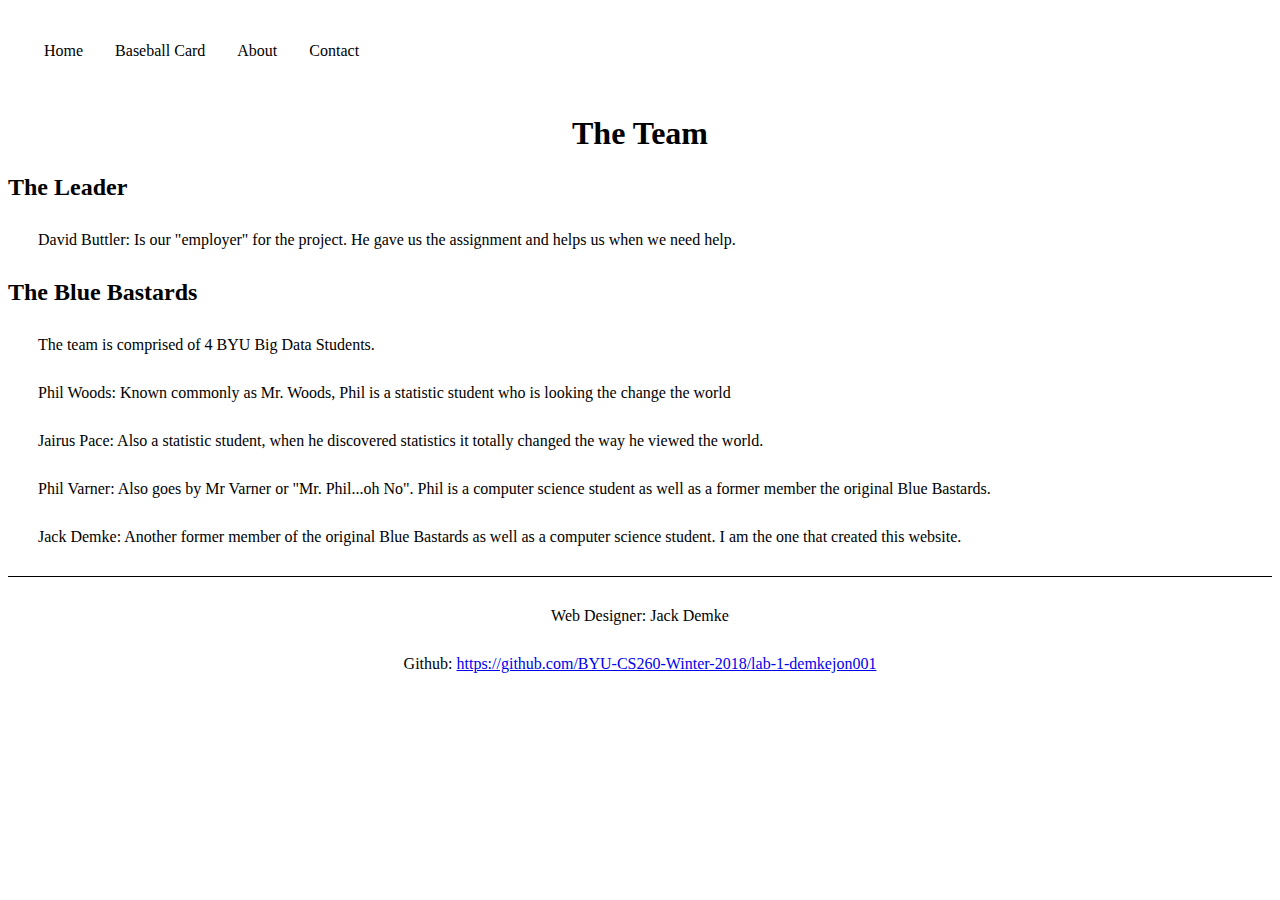
==== pages/about.html @ 82e35542 "finished for creative lab 1" ====
<!DOCTYPE html>
<html>
<link rel="stylesheet" type="text/css" href="/pages/style.css">

<nav>
  <ul>
	<li><a href="/index.html">Home</a> </li>
	<li><a href="/pages/baseball_graph.html">Baseball Card</a> </li>
	<li><a href="/pages/about.html">About</a> </li>
	<li><a href="/pages/contact.html">Contact</a> </li>
  </ul>
</nav>


<h1>The Team</h1>
<h2>The Leader</h2>
<p>
David Buttler: Is our "employer" for the project. He gave us the assignment and helps us when we need help.
</p>
<h2>The Blue Bastards</h2>
<p>
The team is comprised of 4 BYU Big Data Students.
</p>
<p>
Phil Woods: Known commonly as Mr. Woods, Phil is a statistic student who is looking the change the world
</p>
<p>
Jairus Pace: Also a statistic student, when he discovered statistics it totally changed the way he viewed the world.
</p>
<p>
Phil Varner: Also goes by Mr Varner or "Mr. Phil...oh No". Phil is a computer science student as well as a former member the original Blue Bastards.
</p>
<p>
Jack Demke: Another former member of the original Blue Bastards as well as a computer science student. I am the one that created this website.
</p>

<footer>
<p>Web Designer: Jack Demke</p>
<p>Github: <a href="https://github.com/BYU-CS260-Winter-2018/lab-1-demkejon001">https://github.com/BYU-CS260-Winter-2018/lab-1-demkejon001</a> </p>
</footer>


</html>
---- pages/style.css ----
h4, h1 {
	text-align: center;
}

p, h3 {
	margin: 30px;
}

.welcome p {
	font-size: 16px;
	padding-left: 100px;
	padding-right: 100px;
	padding-bottom:50px;
}

/*This is the menu nav bar*/
nav ul {
	list-style-type: none;
	margin: 0;
	padding: 20px;
	overflow: hidden;

}

nav li {
	float: left;

}

nav li a {
	display: block;
	color: black;
	text-align: center;
	padding: 14px 16px;
	text-decoration: none;
	
}

nav li a:hover {
	background-color: black;
	color: white;
	
}

.container {
    display: grid;
    grid-template-columns: 1fr 3fr;
    padding-top: 50px;
}

/*This is the relation nav bar*/
.dropbtn {
    background-color: #4CAF50;
    color: white;
    padding: 16px;
    font-size: 16px;
    border: none;
    cursor: pointer;
    width: 250px;
    height: 70px;

}

.dropdown {
    position: relative;
    display: inline-block;
    width: 250px;
    height: 80px;
    padding-left: 30px;
}

/*This is the relations dropdown menu*/
.dropdown-content {
    display: none;
    position: absolute;
/*    background-color: #f9f9f9;*/
    min-width: 160px;
    width: 250px;
    height: 80px;
/*    box-shadow: 0px 8px 16px 0px rgba(0,0,0,0.2);
    z-index: 1;
*/
}

.dropdown-content a {
    color: black;
    padding: 12px 16px;
    text-decoration: none;
    display: block;
    height: 80px;
    font-size: 20px;
}

.dropdown-content a:hover {background-color: #f1f1f1}

.dropdown:hover .dropdown-content {
    display: block;
}

.dropdown:hover .dropbtn {
    background-color: #3e8e41;
}

.disclaimer {
	margin: auto;
	width: 50%;
	border: 3px solid black;
	padding: 10px;
	background-color: MistyRose;
}

.info-box {
	display:grid;
	grid-template-columns:1fr 3fr;
	grid-column-gap: 10px;
	padding: 20px;
}

footer {
	display: block;
 	right: 0;
  	bottom: 0;
  	left: 0;
  	padding: 0;
	margin-top: 25px;
	border-top: 1px solid black;
  	text-align: center;	
}

.card {
	margin: auto;
	width:50%;
	border: 1px solid black;	

}

.card img {
	width: 150px;
	height: 175px;
	display: block;
	margin-left: auto;
	margin-right: auto;

}

.email {
    margin: auto;
    width: 50%;
    border: 3px solid green;
    padding: 10px;
}

input[type=text], select, textarea {
    width: 100%; 
    padding: 12px;
    border: 1px solid #ccc; 
    border-radius: 4px; 
    box-sizing: border-box; 
    margin-top: 6px; 
    margin-bottom: 16px; 
    resize: vertical; 
}

input[type=email], select, textarea {
    width: 100%; 
    padding: 12px;
    border: 1px solid #ccc; 
    border-radius: 4px; 
    box-sizing: border-box; 
    margin-top: 6px; 
    margin-bottom: 16px; 
    resize: vertical; 
}

input[type=submit] {
    width 25px;
    height: auto;
    padding: 12px;
}
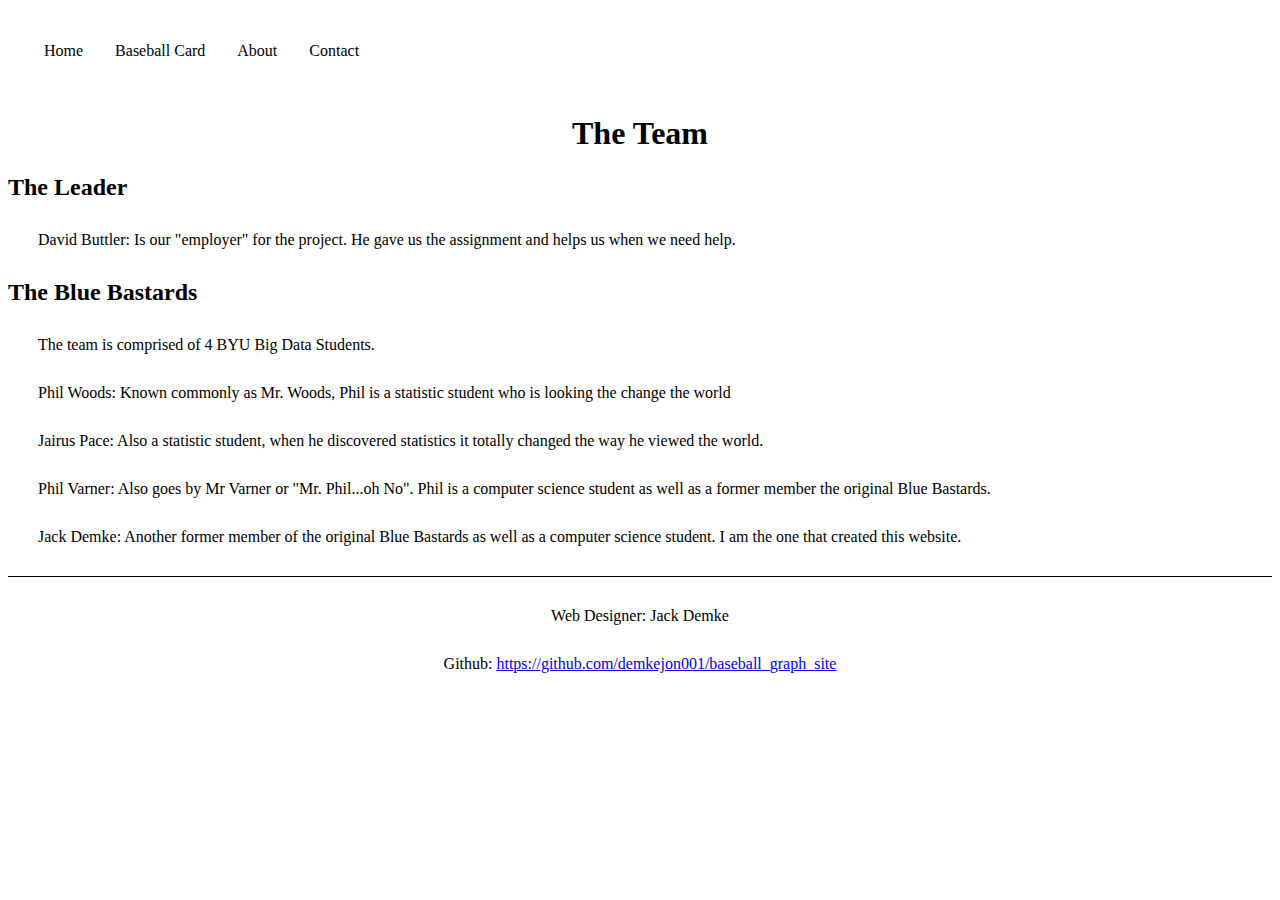
==== commit 0a1d624d: "fixed footer github addr" ====
--- a/pages/about.html
+++ b/pages/about.html
@@ -36,7 +36,7 @@
 
 <footer>
 <p>Web Designer: Jack Demke</p>
-<p>Github: <a href="https://github.com/BYU-CS260-Winter-2018/lab-1-demkejon001">https://github.com/BYU-CS260-Winter-2018/lab-1-demkejon001</a> </p>
+<p>Github: <a href="https://github.com/demkejon001/baseball_graph_site">https://github.com/demkejon001/baseball_graph_site</a> </p>
 </footer>
 
 
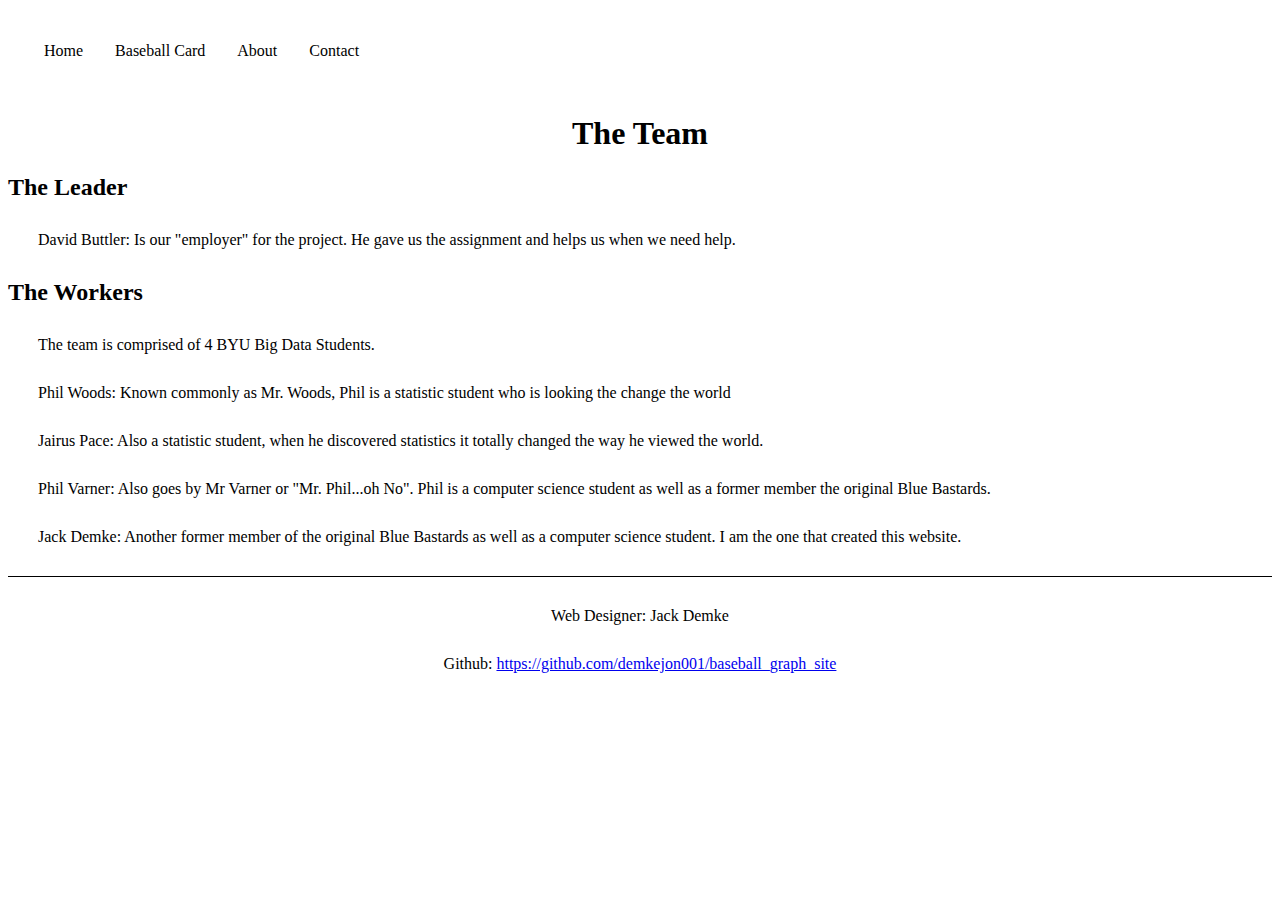
==== commit 9d5e22bd: "message is given" ====
--- a/pages/about.html
+++ b/pages/about.html
@@ -17,7 +17,7 @@
 <p>
 David Buttler: Is our "employer" for the project. He gave us the assignment and helps us when we need help.
 </p>
-<h2>The Blue Bastards</h2>
+<h2>The Workers</h2>
 <p>
 The team is comprised of 4 BYU Big Data Students.
 </p>
